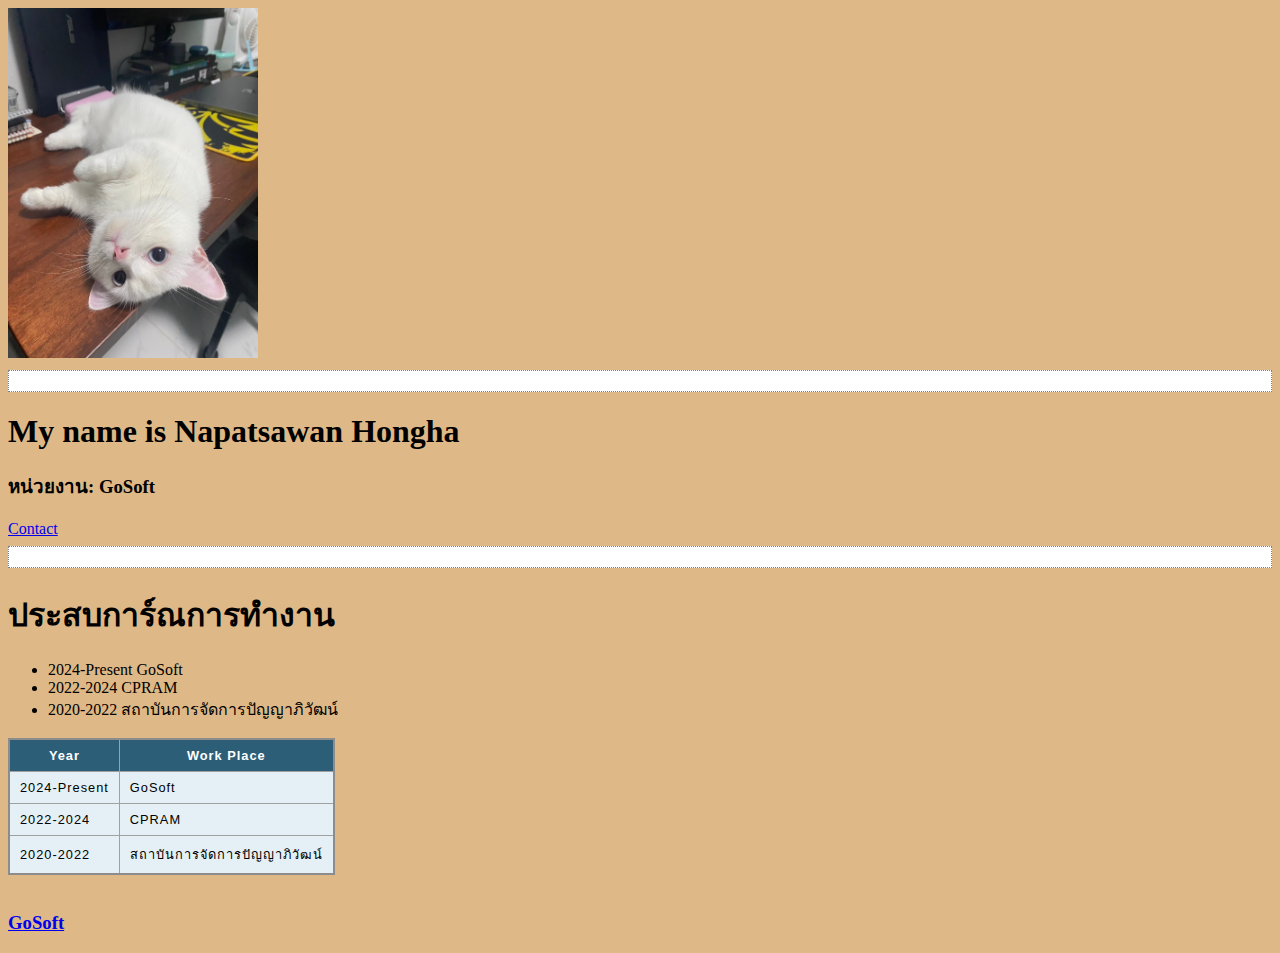
==== index.html @ 9df069d2 "add new personal page" ====
<!DOCTYPE html>
<html lang="en">
<head>
    <link href="styles.css" rel="stylesheet" />
    <meta charset="UTF-8">
    <meta name="viewport" content="width=device-width, initial-scale=1.0">
    <title>Napatsawan Hongha</title>
    <style>
        body {
            background-color: burlywood;
        }
        hr {
            background-color:white;
            border-style: dotted;
            height: 20px;
        }
    </style>

</head>
<body>
    <img src = "cat.jpg" alt = "This is my cat" style="width: 250px; height: 350px;">
    
    <hr>

    <h1>My name is Napatsawan Hongha</h1>
    <h3>หน่วยงาน: GoSoft</h3>
    <a href = "contact.html"> Contact </a>

    <hr>

    <h1>ประสบการ์ณการทำงาน</h1>

    <ul>
        <li>2024-Present GoSoft</li>
        <li>2022-2024 CPRAM</li>
        <li>2020-2022 สถาบันการจัดการปัญญาภิวัฒน์</li>
    </ul>

   <!-- ทำให้ list นำเสนอออกมาเป็น table -->
    <table>
        <thead>
            <tr>
                <th>
                Year
                </th>
                 <th>
                Work Place
                </th>
            </tr>
        </thead>
        
        <tr>
            <td>2024-Present</td>
            <td>GoSoft</td>
        </tr>
        <tr>
            <td>2022-2024</td>
            <td>CPRAM</td>
        </tr>
        <tr>
            <td>2020-2022</td>
            <td>สถาบันการจัดการปัญญาภิวัฒน์</td>
        </tr>
    </table>
    <br/>
    <a href = "https://www.gosoft.co.th/" target="_blank"><h3> GoSoft </h3></a>
</body>
</html>
---- styles.css ----
thead,
tfoot {
  background-color: #2c5e77;
  color: #fff;
}

tbody {
  background-color: #e4f0f5;
}

table {
  border-collapse: collapse;
  border: 2px solid rgb(140 140 140);
  font-family: sans-serif;
  font-size: 0.8rem;
  letter-spacing: 1px;
}

caption {
  caption-side: bottom;
  padding: 10px;
}

th,
td {
  border: 1px solid rgb(160 160 160);
  padding: 8px 10px;
}

td {
  text-align: left;
}

hr {
    
}
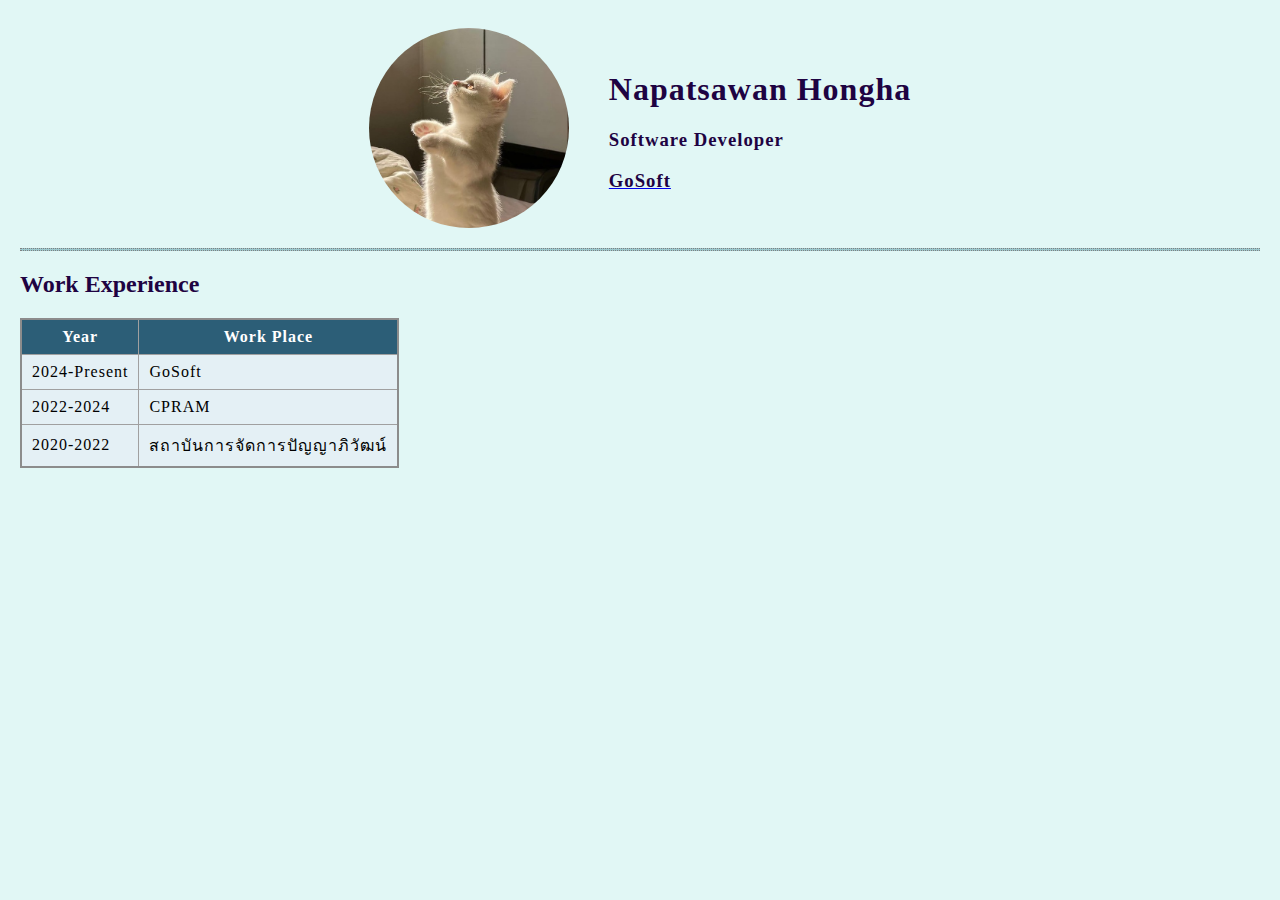
==== commit 3dc27344: "Add new css styles" ====
--- a/index.html
+++ b/index.html
@@ -5,36 +5,50 @@
     <meta charset="UTF-8">
     <meta name="viewport" content="width=device-width, initial-scale=1.0">
     <title>Napatsawan Hongha</title>
+
     <style>
         body {
-            background-color: burlywood;
+            background-color: #E1F7F5;
+            margin: 20px;
         }
         hr {
-            background-color:white;
+            background-color: #9AC8CD;
             border-style: dotted;
-            height: 20px;
+            height: 1px;
+        }
+        h1,h2,h3 {
+            font-family: Kanit;
+            color: #1E0342;
         }
     </style>
 
 </head>
 <body>
-    <img src = "cat.jpg" alt = "This is my cat" style="width: 250px; height: 350px;">
-    
-    <hr>
+    <table class="table-profile">
+        <tr class="tr-profile">
+            <td class="td-profile">
+                <img src = "cat.jpg" alt = "This is my cat">
+            </td>
+            <td class="td-profile">  
+                <h1>Napatsawan Hongha</h1>
+                <h3>Software Developer</h3>
+                <a href = "https://www.gosoft.co.th/" target="_blank"><h3>GoSoft</h3></a>
+            </td>
+        </tr>
+    </table>
 
-    <h1>My name is Napatsawan Hongha</h1>
-    <h3>หน่วยงาน: GoSoft</h3>
-    <a href = "contact.html"> Contact </a>
+    <!-- <h3>GoSoft</h3> -->
+    <!-- <a href = "contact.html"> Contact </a> -->
 
     <hr>
 
-    <h1>ประสบการ์ณการทำงาน</h1>
+    <h2>Work Experience</h2>
 
-    <ul>
+    <!-- <ul>
         <li>2024-Present GoSoft</li>
         <li>2022-2024 CPRAM</li>
         <li>2020-2022 สถาบันการจัดการปัญญาภิวัฒน์</li>
-    </ul>
+    </ul> -->
 
    <!-- ทำให้ list นำเสนอออกมาเป็น table -->
     <table>
@@ -48,7 +62,6 @@
                 </th>
             </tr>
         </thead>
-        
         <tr>
             <td>2024-Present</td>
             <td>GoSoft</td>
@@ -63,6 +76,6 @@
         </tr>
     </table>
     <br/>
-    <a href = "https://www.gosoft.co.th/" target="_blank"><h3> GoSoft </h3></a>
+    
 </body>
 </html>--- a/styles.css
+++ b/styles.css
@@ -1,7 +1,7 @@
 thead,
 tfoot {
   background-color: #2c5e77;
-  color: #fff;
+  color: #ffffff;
 }
 
 tbody {
@@ -11,9 +11,25 @@
 table {
   border-collapse: collapse;
   border: 2px solid rgb(140 140 140);
-  font-family: sans-serif;
-  font-size: 0.8rem;
+  font-family: Kanit;
+  font-size: 16px;
   letter-spacing: 1px;
+}
+
+.table-profile {
+  font-family: Kanit;
+  font-size: 16px;
+  margin: auto;
+  border-collapse: collapse;
+  border: 0px solid;
+  background-color: #E1F7F5;
+}
+
+.tr-profile, .td-profile {
+  border: 0px;
+  padding: 8px 20px;
+  background-color: #E1F7F5;
+  margin-left: 20px;
 }
 
 caption {
@@ -31,6 +47,17 @@
   text-align: left;
 }
 
-hr {
-    
-}+img {
+  border-radius: 50%;
+  width: 200px;
+  height: 200px;
+}
+
+
+thead {
+  font-family: Kanit;
+  font-size: 16px;
+  font-weight: bold;
+}
+
+
